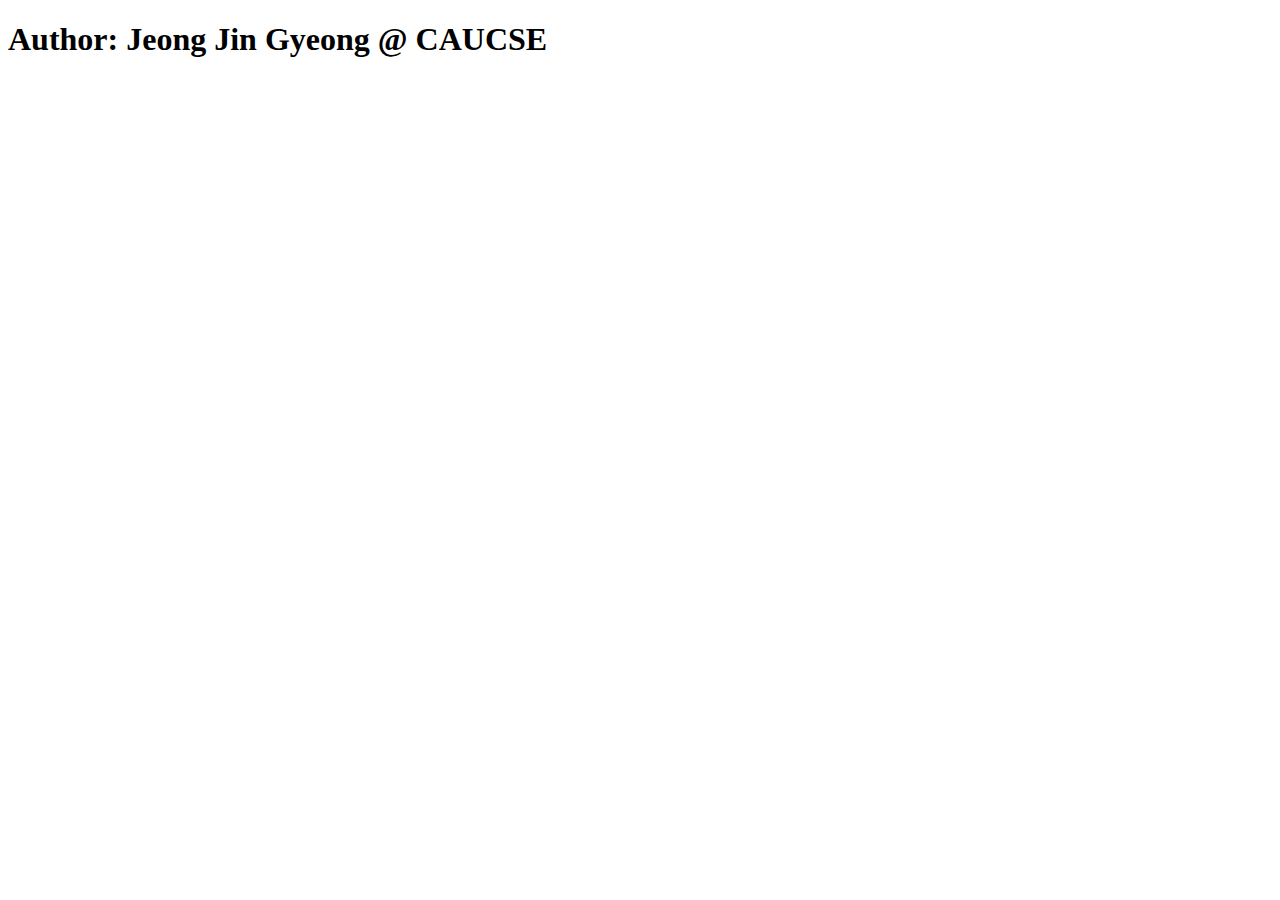
==== web/index.html @ ef238f47 "Add web directory for simple web-frontend." ====
<!DOCTYPE html>
<html>
<head>
    <title>BrainFuck Interpreter</title>
</head>
<body>
    <h1>
        Author: Jeong Jin Gyeong @ CAUCSE
    </h1>
    <!--
    <script type="application/dart" src="main.dart"></script>
    <script src="packages/browser/dart.js"></script>
    -->
    <script type="application/javascript" src="main.dart.js"></script>
</body>
</html>
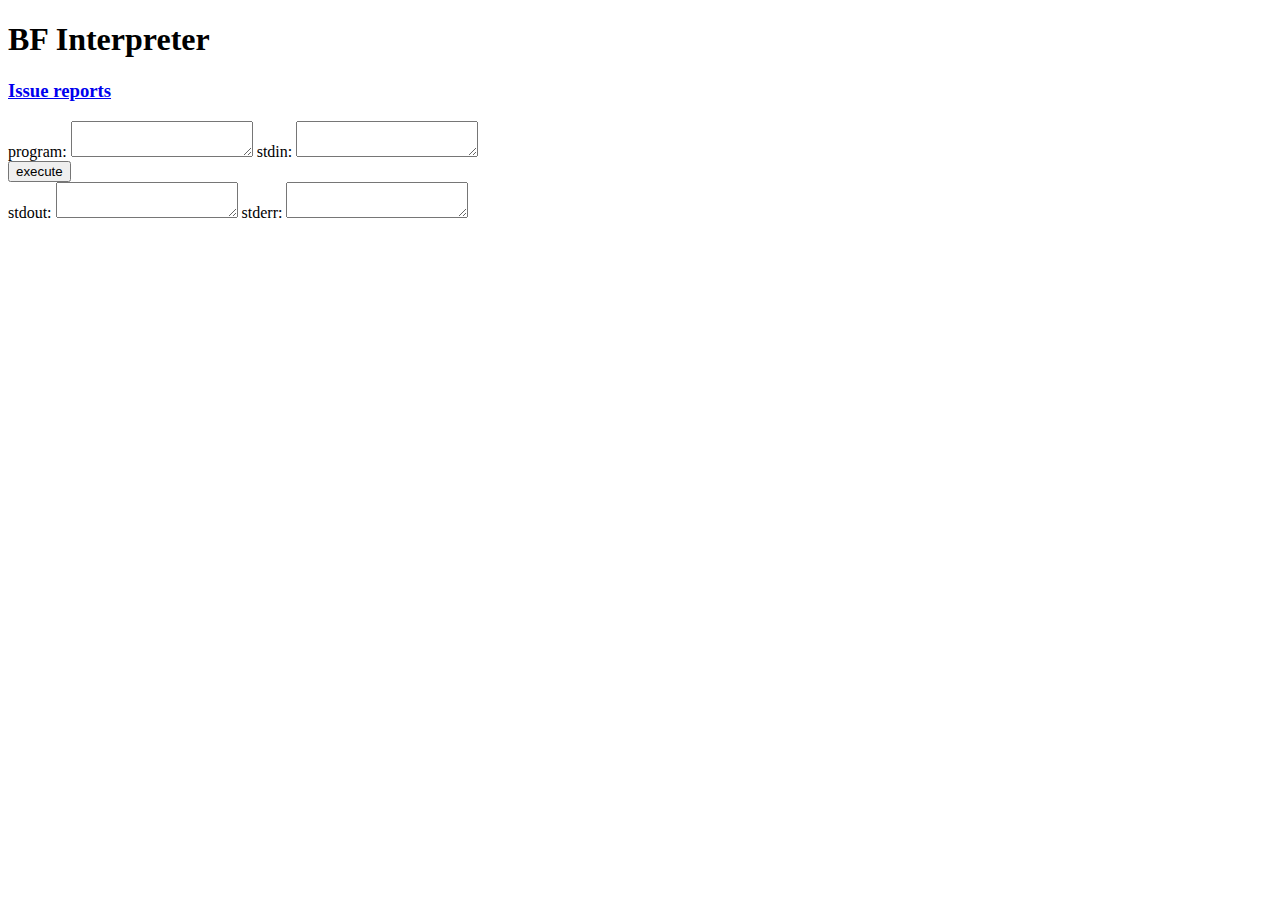
==== commit 6774862f: "Implement initial version of static web page." ====
--- a/web/index.html
+++ b/web/index.html
@@ -4,13 +4,24 @@
     <title>BrainFuck Interpreter</title>
 </head>
 <body>
-    <h1>
-        Author: Jeong Jin Gyeong @ CAUCSE
-    </h1>
-    <!--
+    <h1>BF Interpreter</h1>
+    <h3><a href="https://github.com/joojis/bf_interpreter.dart/issues">Issue reports</a></h3>
+    program:
+    <textarea id="program"></textarea>
+    stdin:
+    <textarea id="stdin"></textarea>
+
+    <br/>
+
+    <input id="executeButton" type="button" value="execute" />
+    <br/>
+
+    stdout:
+    <textarea id="stdout"></textarea>
+    stderr:
+    <textarea id="stderr"></textarea>
+
     <script type="application/dart" src="main.dart"></script>
     <script src="packages/browser/dart.js"></script>
-    -->
-    <script type="application/javascript" src="main.dart.js"></script>
 </body>
 </html>
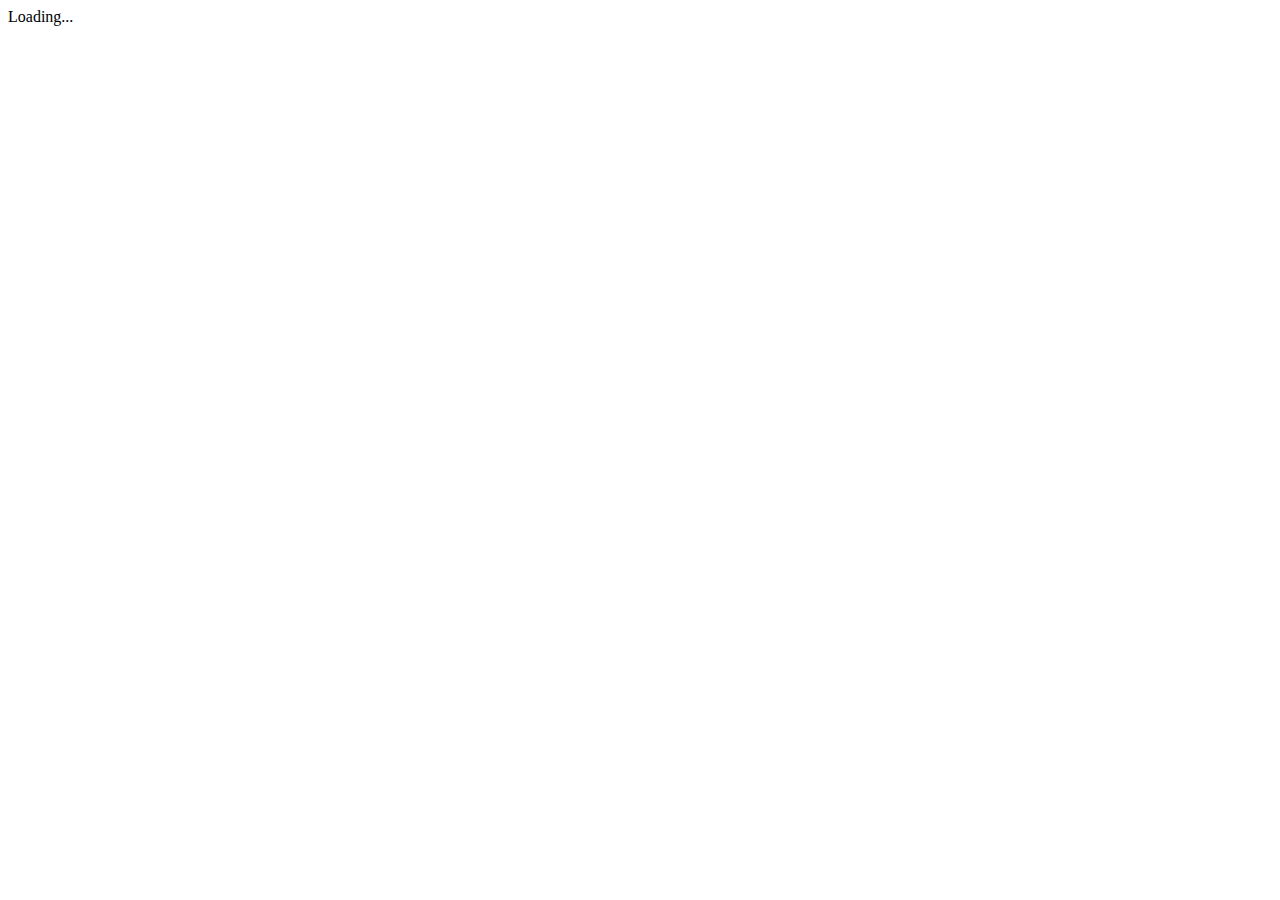
==== commit 9491b4bb: "test" ====
--- a/web/index.html
+++ b/web/index.html
@@ -2,8 +2,12 @@
 <html>
 <head>
     <title>BrainFuck Interpreter</title>
+
+    <script defer src="main.dart" type="application/dart"></script>
+    <script defer src="packages/browser/dart.js"></script>
 </head>
 <body>
+<!--
     <h1>BF Interpreter</h1>
     <h3><a href="https://github.com/joojis/bf_interpreter.dart/issues">Issue reports</a></h3>
     program:
@@ -23,5 +27,7 @@
 
     <script type="application/dart" src="main.dart"></script>
     <script src="packages/browser/dart.js"></script>
+-->
+    <my-app>Loading...</my-app>
 </body>
 </html>
